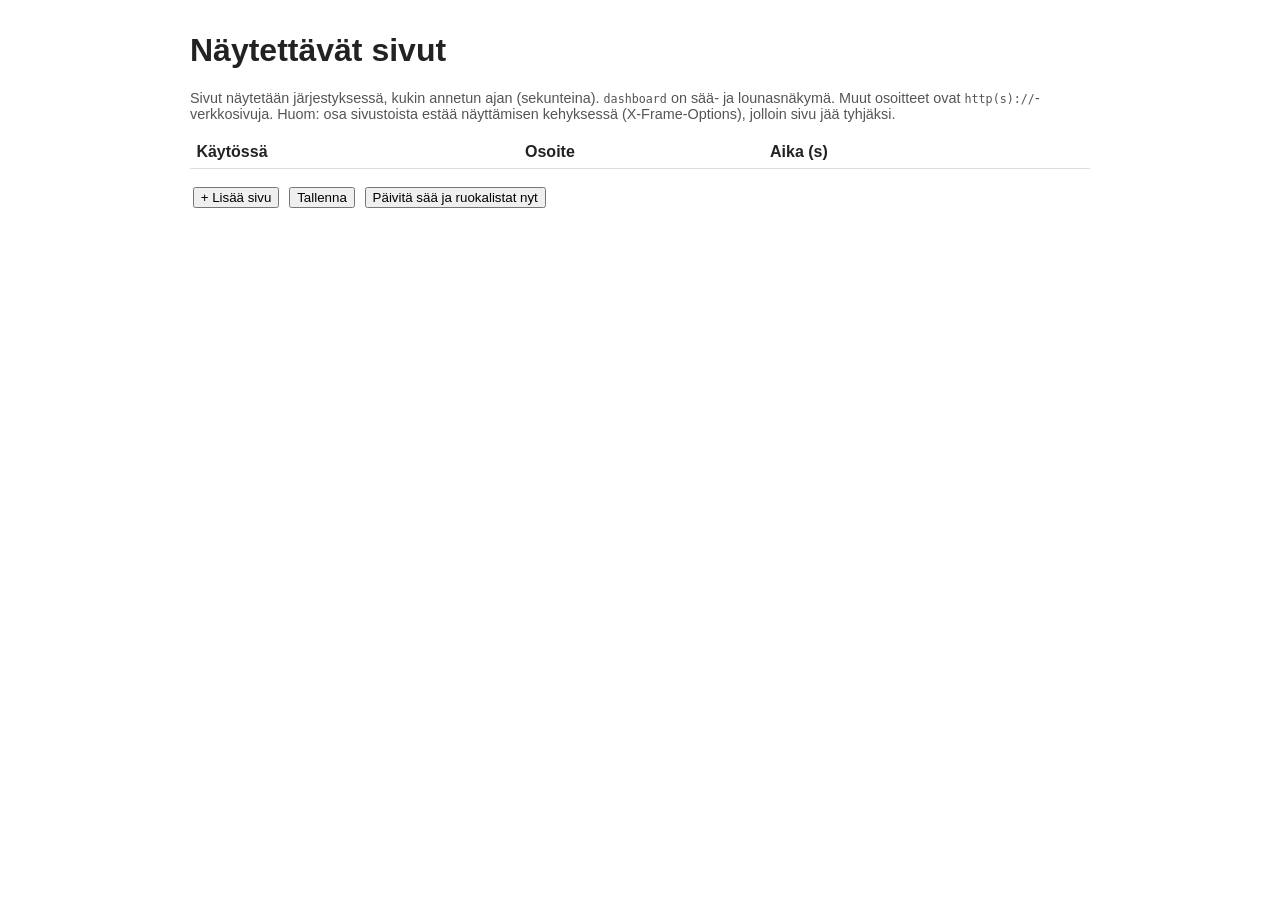
==== lunch_display/static/admin.html @ af3af122 "Add Raspberry Pi lunch display: weather, lunch menus and page rotation Co-authored-by: juhapalo <641" ====
<!DOCTYPE html>
<html lang="fi">
<head>
<meta charset="utf-8">
<meta name="viewport" content="width=device-width, initial-scale=1">
<title>Lunch display – asetukset</title>
<style>
  body { font-family: Arial, sans-serif; max-width: 900px; margin: 2em auto; padding: 0 1em; color: #222; }
  table { width: 100%; border-collapse: collapse; }
  th, td { text-align: left; padding: 0.4em; border-bottom: 1px solid #ddd; }
  input[type=text], input[type=url] { width: 100%; box-sizing: border-box; }
  input[type=number] { width: 6em; }
  button { margin: 0.2em; }
  #message { margin: 1em 0; font-weight: bold; }
  .ok { color: #1a7f37; }
  .fail { color: #cf222e; }
  .hint { color: #555; font-size: 0.9em; }
</style>
</head>
<body>
<h1>Näytettävät sivut</h1>
<p class="hint">
  Sivut näytetään järjestyksessä, kukin annetun ajan (sekunteina).
  <code>dashboard</code> on sää- ja lounasnäkymä. Muut osoitteet ovat
  <code>http(s)://</code>-verkkosivuja. Huom: osa sivustoista estää
  näyttämisen kehyksessä (X-Frame-Options), jolloin sivu jää tyhjäksi.
</p>
<table>
  <thead><tr><th>Käytössä</th><th>Osoite</th><th>Aika (s)</th><th></th></tr></thead>
  <tbody id="rows"></tbody>
</table>
<p>
  <button id="add">+ Lisää sivu</button>
  <button id="save">Tallenna</button>
  <button id="refresh">Päivitä sää ja ruokalistat nyt</button>
</p>
<div id="message"></div>
<script src="/static/admin.js"></script>
</body>
</html>
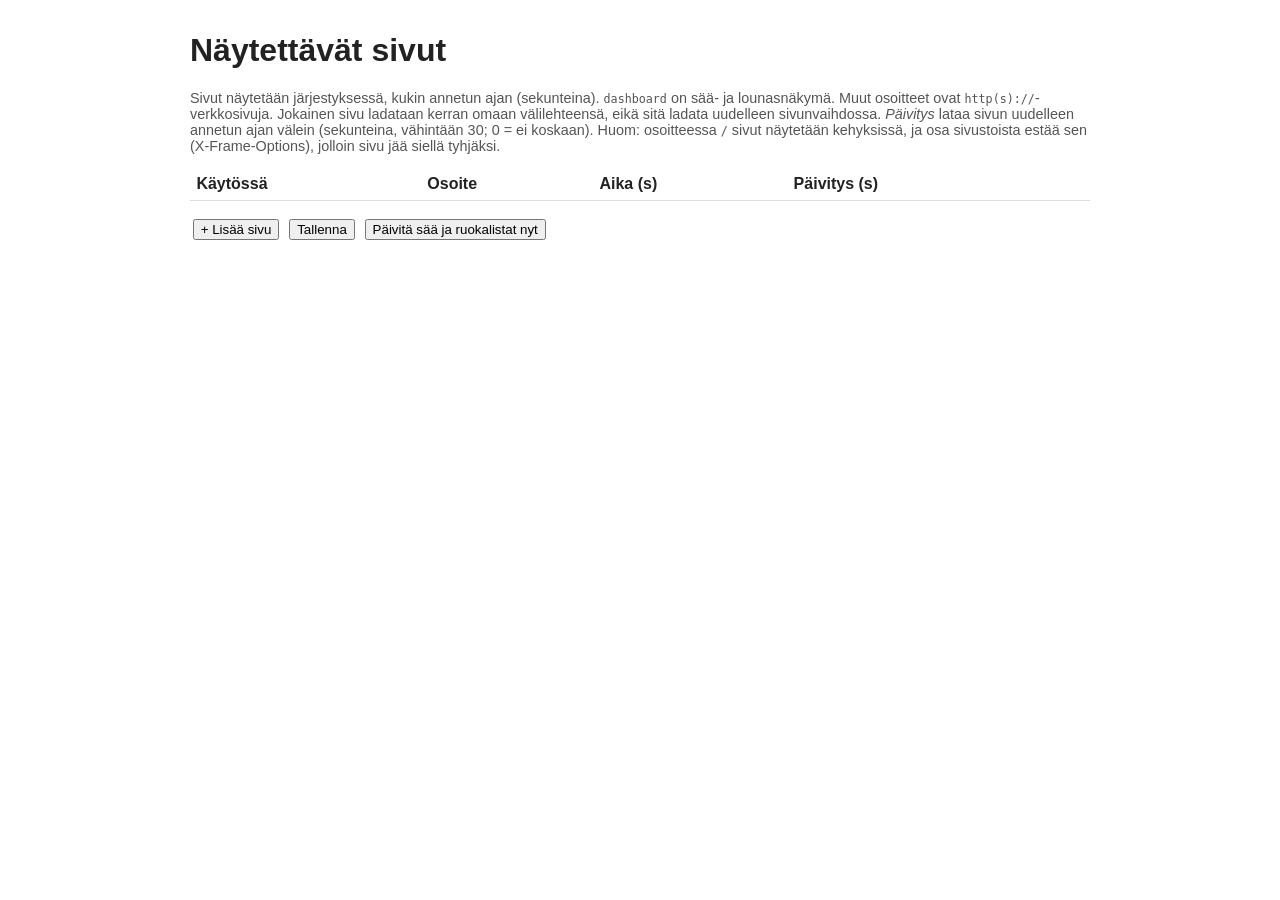
==== commit 8cd8f2fa: "Add x11vnc service, Chromium kiosk and DevTools tab rotation Co-authored-by: juhapalo <64139887+juha" ====
--- a/lunch_display/static/admin.html
+++ b/lunch_display/static/admin.html
@@ -22,11 +22,15 @@
 <p class="hint">
   Sivut näytetään järjestyksessä, kukin annetun ajan (sekunteina).
   <code>dashboard</code> on sää- ja lounasnäkymä. Muut osoitteet ovat
-  <code>http(s)://</code>-verkkosivuja. Huom: osa sivustoista estää
-  näyttämisen kehyksessä (X-Frame-Options), jolloin sivu jää tyhjäksi.
+  <code>http(s)://</code>-verkkosivuja. Jokainen sivu ladataan kerran omaan
+  välilehteensä, eikä sitä ladata uudelleen sivunvaihdossa.
+  <em>Päivitys</em> lataa sivun uudelleen annetun ajan välein
+  (sekunteina, vähintään 30; 0 = ei koskaan).
+  Huom: osoitteessa <code>/</code> sivut näytetään kehyksissä, ja osa
+  sivustoista estää sen (X-Frame-Options), jolloin sivu jää siellä tyhjäksi.
 </p>
 <table>
-  <thead><tr><th>Käytössä</th><th>Osoite</th><th>Aika (s)</th><th></th></tr></thead>
+  <thead><tr><th>Käytössä</th><th>Osoite</th><th>Aika (s)</th><th>Päivitys (s)</th><th></th></tr></thead>
   <tbody id="rows"></tbody>
 </table>
 <p>
